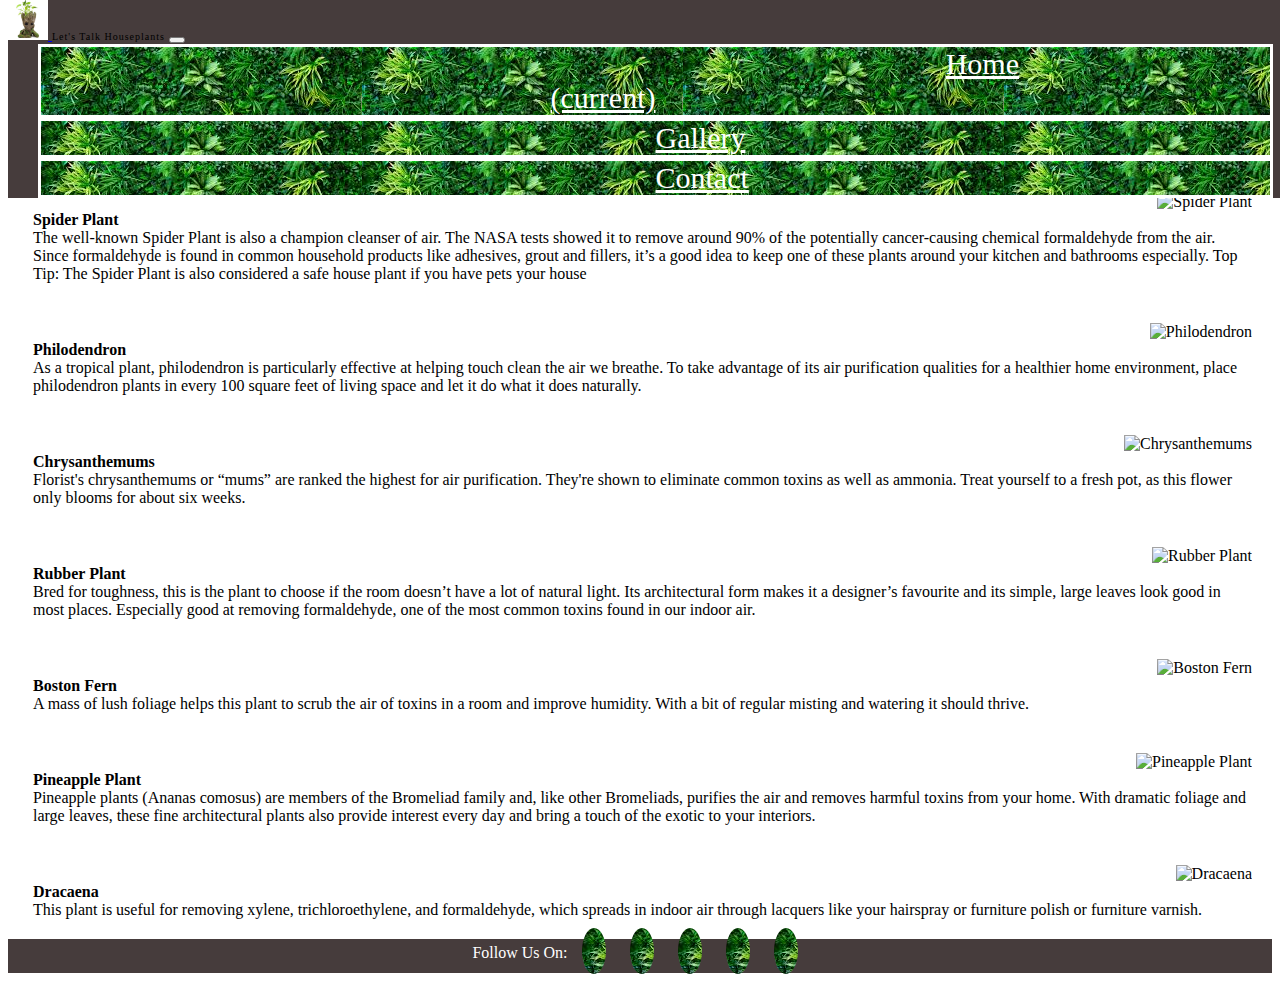
==== index.html @ c3dbe9a9 "- added all pages -added css -removed files" ====
<!DOCTYPE html>
<html>
<head>
    <meta charset="UTF-8">
    <meta name="viewport" content="width=device-width, initial-scale=1.0">
    <meta http-equiv="X-UA-Compatible" content="ie=edge">
    <link rel="stylesheet" href="https://fonts.googleapis.com/css?family=Tangerine">
    <link rel="stylesheet" href="https://stackpath.bootstrapcdn.com/bootstrap/4.5.0/css/bootstrap.min.css" integrity="sha384-9aIt2nRpC12Uk9gS9baDl411NQApFmC26EwAOH8WgZl5MYYxFfc+NcPb1dKGj7Sk" crossorigin="anonymous">
    <link rel="stylesheet" href="https://use.fontawesome.com/releases/v5.1.1/css/all.css" integrity="sha384-O8whS3fhG2OnA5Kas0Y9l3cfpmYjapjI0E4theH4iuMD+pLhbf6JI0jIMfYcK3yZ" crossorigin="anonymous">
    <script src="https://code.jquery.com/jquery-3.5.1.slim.min.js" integrity="sha384-DfXdz2htPH0lsSSs5nCTpuj/zy4C+OGpamoFVy38MVBnE+IbbVYUew+OrCXaRkfj" crossorigin="anonymous"></script>
    <script src="https://cdn.jsdelivr.net/npm/popper.js@1.16.0/dist/umd/popper.min.js" integrity="sha384-Q6E9RHvbIyZFJoft+2mJbHaEWldlvI9IOYy5n3zV9zzTtmI3UksdQRVvoxMfooAo" crossorigin="anonymous"></script>
    <script src="https://stackpath.bootstrapcdn.com/bootstrap/4.5.0/js/bootstrap.min.js" integrity="sha384-OgVRvuATP1z7JjHLkuOU7Xw704+h835Lr+6QL9UvYjZE3Ipu6Tp75j7Bh/kR0JKI" crossorigin="anonymous"></script>
    <link rel="stylesheet" href="./best-plants/assets/css/style.css" type="text/css">
    <title>Houseplants</title>
</head>
<body>
<header>
    <nav class="navbar navbar-expand-lg sticky navbar-dark">
        <a class="navbar-brand" href="index.html"> <img class="logo" src="best-plants/assets/images/logo5.jpg" width="40" height="40" alt="Baby Groot Pot"> </a>
        <span class="navbar-text logo-text">Let's Talk Houseplants</span>
        <button class="navbar-toggler" type="button" data-toggle="collapse" data-target="#navbarSupportedContent" aria-controls="navbarSupportedContent" aria-expanded="false" aria-label="Toggle navigation">
            <span class="navbar-toggler-icon"></span>
        </button>

        <div class="collapse navbar-collapse text-right" id="navbarSupportedContent">

            <ul class="navbar-nav">
                <li class="nav-item active">
                    <a class="nav-link" href="index.html">Home <span class="sr-only">(current)</span></a>
                </li>
                <li class="nav-item">
                    <a class="nav-link" href="gallery.html">Gallery</a>
                </li>
                <li class="nav-item">
                    <a class="nav-link" href="contact.html">Contact</a>
                </li>
            </ul>
        </div>
    </nav>
</header>
<section>
    <div class="text-center title">Best Air Purifying Plants For Your Home</div>
    <div class="container">
        <div class="row no-gutters">
            <div class="col">
                 <div class="row no-gutters plants">
                    <div class="col-12 col-md-4 plant-img">
                        <img src="https://res.cloudinary.com/bloomnation/c_pad,d_vendor:global:catalog:product:image.png,f_auto,fl_preserve_transparency,q_auto/v1560313667/vendor/6046/catalog/product/2/0/20190611044908_file_5cffdb8458f29_5cffdb92e823d.jpg" alt="Pothos" width="180" height="180">
                    </div>
                    <div class="col-12 col-md-8 plant-description">
                        <h4>Pothos</h4>
                        <p>One of the primary reasons Pothos is popular is it can tolerate lower light,
                         lower humidity and cooler temperatures than many other plants. 
                        Pothos are rated one of the best houseplants for removing all indoor air toxins.</p>
                    </div>
                </div>
                <div class="row no-gutters plants">
                    <div class="col-12 col-md-4 plant-img">
                        <img src="https://miro.medium.com/max/550/1*eETwrNpTYQFnGcA_YeM2Yw.jpeg" alt="Spider Plant" width="180" height="180">
                    </div>
                    <div class="col-12 col-md-8 plant-description">
                        <h4>Spider Plant</h4>
                        <p>The well-known Spider Plant is also a champion cleanser of air. The NASA tests showed it to remove around 90% of
                         the potentially cancer-causing chemical formaldehyde from the air. Since formaldehyde is found in common 
                         household products like adhesives, grout and fillers, it’s a good idea to keep one of these plants around your kitchen and bathrooms especially.
Top Tip: The Spider Plant is also considered a safe house plant if you have pets your house</p>
                    </div>
                </div>
                <div class="row no-gutters plants">
                    <div class="col-12 col-md-4 plant-img">
                        <img src="https://encrypted-tbn0.gstatic.com/images?q=tbn%3AANd9GcSdC88Nmr6zLpRrL-q6W3eKGLhxlIUkVWt22vPlfQ2NxVjOpjsZ&usqp=CAU" alt="Philodendron" width="180" height="180">
                    </div>
                    <div class="col-12 col-md-8 plant-description">
                        <h4>Philodendron</h4>
                        <p>As a tropical plant, philodendron is particularly effective at helping touch
                         clean the air we breathe. To take advantage of its air purification qualities for a healthier home environment, place philodendron plants 
                        in every 100 square feet of living space and let it do what it does naturally.</p>
                    </div>
                </div>
                <div class="row no-gutters plants">
                    <div class="col-12 col-md-4 plant-img">
                        <img src="https://www.plantshop.me/media/product/Chrysanthemum.jpg" alt="Chrysanthemums" width="180" height="180">
                    </div>
                    <div class="col-12 col-md-8 plant-description">
                        <h4>Chrysanthemums</h4>
                        <p>Florist's chrysanthemums or “mums” are ranked the highest for air purification. 
                        They're shown to eliminate common toxins as well as ammonia.
                         Treat yourself to a fresh pot, as this flower only blooms for about six weeks.</p>
                    </div>
                </div>
                <div class="row no-gutters plants">
                    <div class="col-12 col-md-4 plant-img">
                        <img src="https://www.thespruce.com/thmb/PqTRkrBRPuj9HHDCgZ2LbKCG8Vs=/3737x3737/smart/filters:no_upscale()/grow-rubber-plant-ficus-indoors-1902755--01-01-196969b3635e435b9d3b623d3d5a732f.jpg" alt="Rubber Plant" width="180" height="180">
                    </div>
                    <div class="col-12 col-md-8 plant-description">
                        <h4>Rubber Plant</h4>
                        <p>Bred for toughness, this is the plant to choose if the room doesn’t have a lot of natural light. Its architectural form makes it a designer’s favourite and its simple, large leaves look good in most places. Especially good at removing formaldehyde, 
                        one of the most common toxins found in our indoor air.</p>
                    </div>
                </div>
                <div class="row no-gutters plants">
                    <div class="col-12 col-md-4 plant-img">
                        <img src="https://img.crocdn.co.uk/images/products2/pl/20/00/02/77/pl2000027735.jpg?width=940&height=940" alt="Boston Fern" width="180" height="180">
                    </div>
                    <div class="col-12 col-md-8 plant-description">
                        <h4>Boston Fern</h4>
                        <p>A mass of lush foliage helps this plant to scrub the air of toxins in a room and improve humidity.
                          With a bit of regular misting and watering it should thrive.</p>
                    </div>
                </div>
                <div class="row no-gutters plants">
                    <div class="col-12 col-md-4  plant-img">
                        <img src="https://d6p0gevo8s9lm.cloudfront.net/media/catalog/product/cache/1/image/9df78eab33525d08d6e5fb8d27136e95/p/i/pineapple-plant1.jpg" alt="Pineapple Plant" width="180" height="180">
                    </div>
                    <div class="col-12 col-md-8 plant-description">
                        <h4>Pineapple Plant</h4>
                        <p>Pineapple plants (Ananas comosus) are members of the Bromeliad family and, 
                        like other Bromeliads, purifies the air and removes harmful toxins from your home. With dramatic foliage and large leaves, these fine architectural plants 
                        also provide interest every day and bring a touch of the exotic to your interiors.</p>
                    </div>
                </div>
                <div class="row no-gutters plants">
                    <div class="col-12 col-md-4 plant-img">
                        <img src="https://i.pinimg.com/originals/de/67/22/de67227da78ac773d0dae02d4bc65472.jpg" alt="Dracaena" width="180" height="180">
                    </div>
                    <div class="col-12 col-md-8 plant-description">
                        <h4>Dracaena</h4>
                        <p>This plant is useful for removing xylene, trichloroethylene, and formaldehyde, which spreads in indoor air through lacquers like your hairspray or furniture polish or furniture varnish.</p>
                    </div>
                </div>
            </div>
        </div>
    </div>
</section>
<footer>
    <div>
        <ul class="social-network">
            <li class="col-md-2 footer-text">Follow Us On:</li>
            <li>
                <a class="iconLinkedIn" href="https://uk.linkedin.com/" title="LinkedIn"><i class="fab fa-linkedin-in"></i></a>
            </li>
            <li>
                <a class="iconFacebook" href="https://www.facebook.com/" target="_blank" title="Facebook"><i class="fab fa-facebook-f"></i></a>
            </li>
            <li>
                <a class="iconYoutube" href="https://www.youtube.com/" title="Youtube"><i class="fab fa-youtube"></i></a>
            </li>
            <li>
                <a class="iconInstagram" href="https://www.instagram.com/?hl=en" title="Instagram"><i class="fab fa-instagram"></i></a>
            </li>
            <li>
                <a class="iconPinterest" href="https://www.pinterest.co.uk/" title="Pinterest"><i class="fab fa-pinterest-p"></i></a>
            </li>
            </ul>
    </div>
</footer>
</body>
</html>
---- best-plants/assets/css/style.css ----
@import url('https://fonts.googleapis.com/css2?family=Marck+Script&family=Radley&display=swap');

/*----------------------Colours */



/*----------------------Heading */

.sticky {
  position: fixed;
  top: 0;
  width: 100%;
  z-index: 1000;
}

.logo-text{
    font-family: 'Mark Script', cursive;
    font-size: 10px;
    letter-spacing: 1px;
    text-align: left;
}

ul .navbar-nav {
    float: right;
}



.navbar-nav{
    font-size: 30px;
    text-decoration: none;
    padding: 0;
    margin: 0 5px 0 20px;
    position: relative;
    list-style: none;

}



.nav-item{
    background-image: url("../images/plant-wall.jpg");
    text-align: right;
    padding: 0 20% 0 20%;
    margin: 0 10px;
    position: relative;
    border: 3px solid white;

} 


.nav-link{
    padding: 0 50% 0 50%;
    margin: 0;
    color: white;
}

.title {
    font-family: 'Radley', sans-serif;
    font-weight: lighter;
    font-size: 32px;
    margin-top: 20px;
}

.inline-block {
    display: inline-block;
}

.float-right {
    float: right;
}

.navbar-dark {
    background-color: rgb(70, 60, 60);
}


/*----------------------Hoover CSS----*/

/* .menu-item a:hover {
    opacity: 0.8;
} */



/*----------------------Footer----*/

footer{
    position: relative;
    bottom: 0;
    width: 100%;
    background-color: rgb(70, 60, 60);
}

.footer-text {
    color: white;
    padding-top: 5px;
    margin: 0;
} 


.social-network{
    text-align: center;
    margin: 0;
    padding: 0 0 10px 0;
    list-style-type: none;
    position: relative;
    /* height: 70px; */
}


.social-network li{
    display: inline-block;

}

.fab {
    background-image: url("../images/plant-wall.jpg");
    text-align: center;
    color: white;
    width: 50px;
    border-radius: 50%;
    text-decoration: none;
    font-size: 20px;
    padding: 12px;
    margin: 10px;
    position: relative;

}

.fab:hover {
    opacity: 0.8;
}


/*--------------Plants list--*/


.plants {
    padding: 20px;
}

.plant-img{
    text-align: right;
    padding: 0;
    margin: 0;
}


.plant-description {
    padding: 0;
    margin: 0;
    text-align: left;
}

  .plant-description h4{
    font-weight: bold;
    text-align: left;
    margin: 0 0 0 5px;
}

.plant-description p {
    margin: 0 0 0 5px;
}


.gallery-item img {
    background-color: grey;
    width: 65%;
    height: 50%;
    padding: 6px;
    margin: 0;
}

.gallery-item {
    padding-right: 5%;
    padding-left: 5%;
    padding-bottom: 5%;
    margin-right: 10%;
    margin-left: 10%;
    background-color: rgb(194, 190, 190)
}

  /* Media Query for Mobile Devices */ 
  @media (max-width: 480px) { 
        .nav-item {
          background-image: unset;
          border: unset;
          padding: unset;
        }
    } 
    /* Media Query for low resolution  Tablets, Ipads */ 
    @media (min-width: 481px) and (max-width: 767px) { 
      .nav-item {
        background-image: unset;
        border: unset;
        padding: unset;
      }
    } 
    /* Media Query for Tablets Ipads portrait mode */ 
    @media (min-width: 768px) and (max-width: 1024px){ 
      .nav-item {
        background-image: unset;
        border: unset;
        padding: unset;
      }
    }
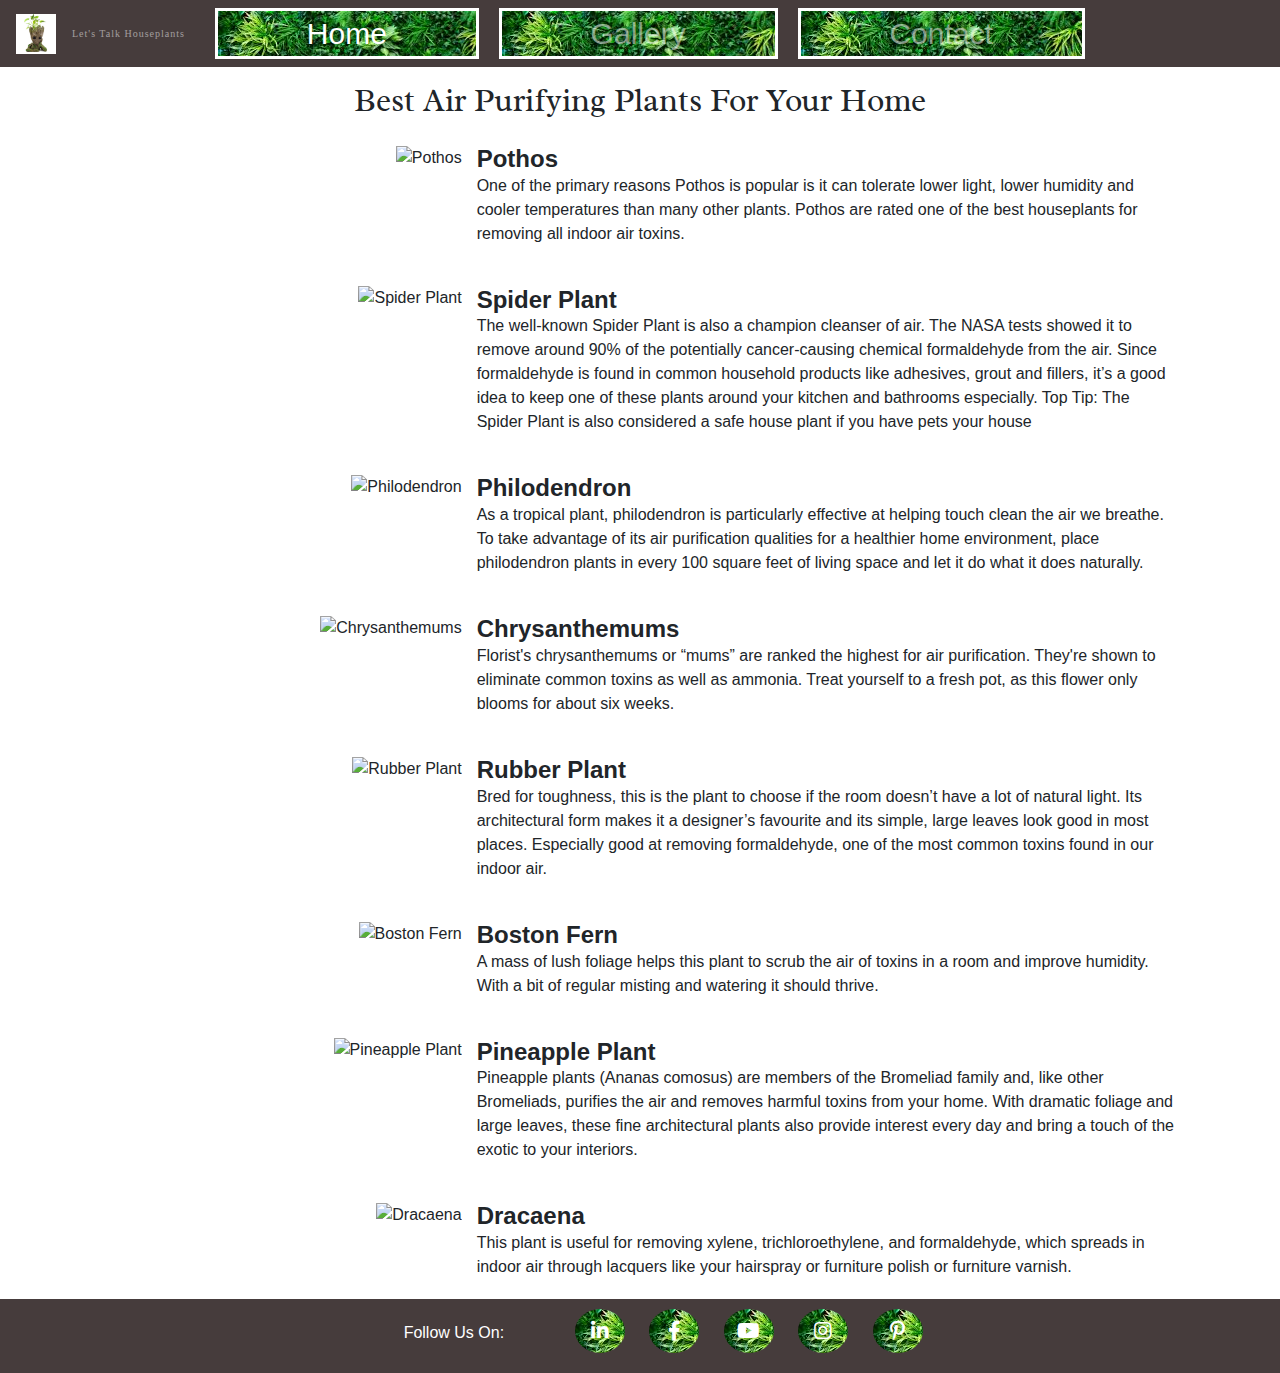
==== commit d1407b90: "Deleted unnecessary folder, fixed home page margins, added Media Query to style.css" ====
--- a/index.html
+++ b/index.html
@@ -5,18 +5,15 @@
     <meta name="viewport" content="width=device-width, initial-scale=1.0">
     <meta http-equiv="X-UA-Compatible" content="ie=edge">
     <link rel="stylesheet" href="https://fonts.googleapis.com/css?family=Tangerine">
-    <link rel="stylesheet" href="https://stackpath.bootstrapcdn.com/bootstrap/4.5.0/css/bootstrap.min.css" integrity="sha384-9aIt2nRpC12Uk9gS9baDl411NQApFmC26EwAOH8WgZl5MYYxFfc+NcPb1dKGj7Sk" crossorigin="anonymous">
-    <link rel="stylesheet" href="https://use.fontawesome.com/releases/v5.1.1/css/all.css" integrity="sha384-O8whS3fhG2OnA5Kas0Y9l3cfpmYjapjI0E4theH4iuMD+pLhbf6JI0jIMfYcK3yZ" crossorigin="anonymous">
-    <script src="https://code.jquery.com/jquery-3.5.1.slim.min.js" integrity="sha384-DfXdz2htPH0lsSSs5nCTpuj/zy4C+OGpamoFVy38MVBnE+IbbVYUew+OrCXaRkfj" crossorigin="anonymous"></script>
-    <script src="https://cdn.jsdelivr.net/npm/popper.js@1.16.0/dist/umd/popper.min.js" integrity="sha384-Q6E9RHvbIyZFJoft+2mJbHaEWldlvI9IOYy5n3zV9zzTtmI3UksdQRVvoxMfooAo" crossorigin="anonymous"></script>
-    <script src="https://stackpath.bootstrapcdn.com/bootstrap/4.5.0/js/bootstrap.min.js" integrity="sha384-OgVRvuATP1z7JjHLkuOU7Xw704+h835Lr+6QL9UvYjZE3Ipu6Tp75j7Bh/kR0JKI" crossorigin="anonymous"></script>
-    <link rel="stylesheet" href="./best-plants/assets/css/style.css" type="text/css">
+    <link rel="stylesheet" href="https://stackpath.bootstrapcdn.com/bootstrap/4.5.0/css/bootstrap.min.css">
+    <link rel="stylesheet" href="https://use.fontawesome.com/releases/v5.1.1/css/all.css">
+    <link rel="stylesheet" href="assets/css/style.css" type="text/css">
     <title>Houseplants</title>
 </head>
 <body>
 <header>
     <nav class="navbar navbar-expand-lg sticky navbar-dark">
-        <a class="navbar-brand" href="index.html"> <img class="logo" src="best-plants/assets/images/logo5.jpg" width="40" height="40" alt="Baby Groot Pot"> </a>
+        <a class="navbar-brand" href="index.html"> <img class="logo" src="assets/images/logo5.jpg" width="40" height="40" alt="Baby Groot Pot"> </a>
         <span class="navbar-text logo-text">Let's Talk Houseplants</span>
         <button class="navbar-toggler" type="button" data-toggle="collapse" data-target="#navbarSupportedContent" aria-controls="navbarSupportedContent" aria-expanded="false" aria-label="Toggle navigation">
             <span class="navbar-toggler-icon"></span>
@@ -26,7 +23,7 @@
 
             <ul class="navbar-nav">
                 <li class="nav-item active">
-                    <a class="nav-link" href="index.html">Home <span class="sr-only">(current)</span></a>
+                    <a class="nav-link" href="index.html">Home <span class="sr-only"></span></a>
                 </li>
                 <li class="nav-item">
                     <a class="nav-link" href="gallery.html">Gallery</a>
@@ -154,5 +151,8 @@
             </ul>
     </div>
 </footer>
+<script src="https://code.jquery.com/jquery-3.5.1.slim.min.js"></script>
+    <script src="https://cdn.jsdelivr.net/npm/popper.js@1.16.0/dist/umd/popper.min.js" integrity="sha384-Q6E9RHvbIyZFJoft+2mJbHaEWldlvI9IOYy5n3zV9zzTtmI3UksdQRVvoxMfooAo" crossorigin="anonymous"></script>
+    <script src="https://stackpath.bootstrapcdn.com/bootstrap/4.5.0/js/bootstrap.min.js" integrity="sha384-OgVRvuATP1z7JjHLkuOU7Xw704+h835Lr+6QL9UvYjZE3Ipu6Tp75j7Bh/kR0JKI" crossorigin="anonymous"></script>
 </body>
 </html>--- a/assets/css/style.css
+++ b/assets/css/style.css
@@ -0,0 +1,207 @@
+@import url('https://fonts.googleapis.com/css2?family=Marck+Script&family=Radley&display=swap');
+
+/*----------------------Colours */
+
+
+
+/*----------------------Heading */
+
+.sticky {
+  position: fixed;
+  top: 0;
+  width: 100%;
+  z-index: 1000;
+}
+
+.logo-text{
+    font-family: 'Mark Script', cursive;
+    font-size: 10px;
+    letter-spacing: 1px;
+    text-align: left;
+}
+
+ul .navbar-nav {
+    float: right;
+}
+
+
+
+.navbar-nav{
+    font-size: 30px;
+    text-decoration: none;
+    padding: 0;
+    margin: 0 5px 0 20px;
+    position: relative;
+    list-style: none;
+
+}
+
+
+
+.nav-item{
+    background-image: url("../images/plant-wall.jpg");
+    text-align: right;
+    padding: 0 20% 0 20%;
+    margin: 0 10px;
+    position: relative;
+    border: 3px solid white;
+
+} 
+
+
+.nav-link{
+    padding: 0 50% 0 50%;
+    margin: 0;
+    color: white;
+}
+
+.title {
+    font-family: 'Radley', sans-serif;
+    font-weight: lighter;
+    font-size: 32px;
+    margin-top: 6%;
+}
+
+.inline-block {
+    display: inline-block;
+}
+
+.float-right {
+    float: right;
+}
+
+.navbar-dark {
+    background-color: rgb(70, 60, 60);
+}
+
+
+/*----------------------Hoover CSS----*/
+
+/* .menu-item a:hover {
+    opacity: 0.8;
+} */
+
+
+
+/*----------------------Footer----*/
+
+footer{
+    position: relative;
+    bottom: 0;
+    width: 100%;
+    background-color: rgb(70, 60, 60);
+}
+
+.footer-text {
+    color: white;
+    padding-top: 5px;
+    margin: 0;
+} 
+
+
+.social-network{
+    text-align: center;
+    margin: 0;
+    padding: 0 0 10px 0;
+    list-style-type: none;
+    position: relative;
+    /* height: 70px; */
+}
+
+
+.social-network li{
+    display: inline-block;
+
+}
+
+.fab {
+    background-image: url("../images/plant-wall.jpg");
+    text-align: center;
+    color: white;
+    width: 50px;
+    border-radius: 50%;
+    text-decoration: none;
+    font-size: 20px;
+    padding: 12px;
+    margin: 10px;
+    position: relative;
+
+}
+
+.fab:hover {
+    opacity: 0.8;
+}
+
+
+/*--------------Plants list--*/
+
+
+.plants {
+    padding: 20px;
+}
+
+.plant-img{
+    text-align: right;
+    padding: 0;
+    margin: 0;
+}
+
+
+.plant-description {
+    padding: 0;
+    margin: 0;
+    text-align: left;
+}
+
+  .plant-description h4{
+    font-weight: bold;
+    text-align: left;
+    margin: 0 0 0 15px;
+}
+
+.plant-description p {
+    margin: 0 0 0 15px;
+}
+
+
+.gallery-item img {
+    background-color: grey;
+    width: 65%;
+    height: 50%;
+    padding: 6px;
+    margin: 0;
+}
+
+.gallery-item {
+    padding-right: 5%;
+    padding-left: 5%;
+    padding-bottom: 5%;
+    margin-right: 10%;
+    margin-left: 10%;
+    background-color: rgb(194, 190, 190)
+}
+
+  /* Media Query for Mobile Devices */ 
+  @media (max-width: 480px) { 
+        .nav-item {
+          background-image: unset;
+          border: unset;
+          padding: unset;
+        }
+    } 
+    /* Media Query for low resolution  Tablets, Ipads */ 
+    @media (min-width: 481px) and (max-width: 767px) { 
+      .nav-item {
+        background-image: unset;
+        border: unset;
+        padding: unset;
+      }
+    } 
+    /* Media Query for Tablets Ipads portrait mode */ 
+    @media (min-width: 768px) and (max-width: 1024px){ 
+      .nav-item {
+        background-image: unset;
+        border: unset;
+        padding: unset;
+      }
+    }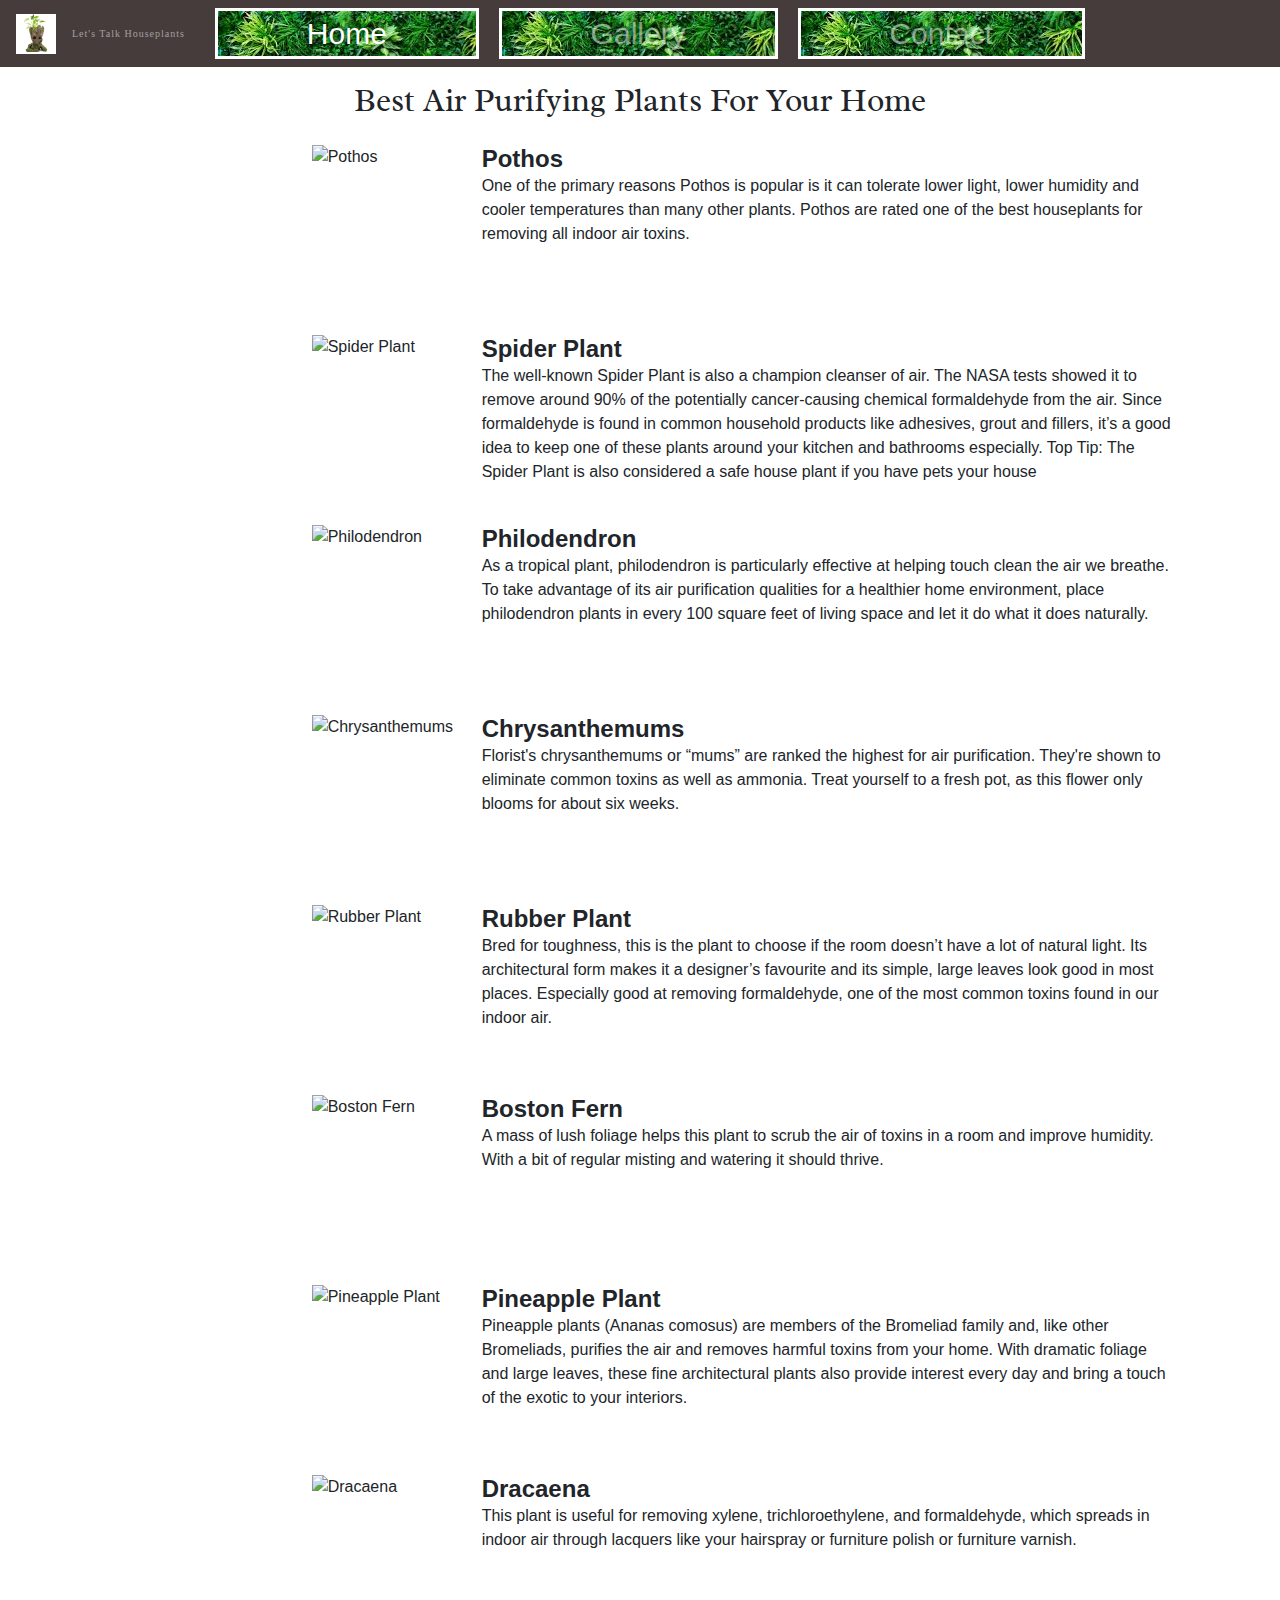
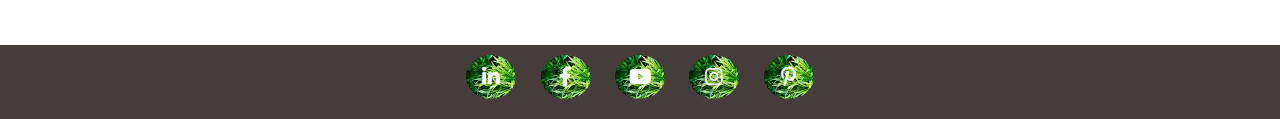
==== commit 8572eb4d: "Created contact.html page" ====
--- a/index.html
+++ b/index.html
@@ -41,8 +41,8 @@
         <div class="row no-gutters">
             <div class="col">
                  <div class="row no-gutters plants">
-                    <div class="col-12 col-md-4 plant-img">
-                        <img src="https://res.cloudinary.com/bloomnation/c_pad,d_vendor:global:catalog:product:image.png,f_auto,fl_preserve_transparency,q_auto/v1560313667/vendor/6046/catalog/product/2/0/20190611044908_file_5cffdb8458f29_5cffdb92e823d.jpg" alt="Pothos" width="180" height="180">
+                    <div class="col-12 col-md-4 plant-image">
+                        <img src="https://res.cloudinary.com/bloomnation/c_pad,d_vendor:global:catalog:product:image.png,f_auto,fl_preserve_transparency,q_auto/v1560313667/vendor/6046/catalog/product/2/0/20190611044908_file_5cffdb8458f29_5cffdb92e823d.jpg" alt="Pothos">
                     </div>
                     <div class="col-12 col-md-8 plant-description">
                         <h4>Pothos</h4>
@@ -52,8 +52,8 @@
                     </div>
                 </div>
                 <div class="row no-gutters plants">
-                    <div class="col-12 col-md-4 plant-img">
-                        <img src="https://miro.medium.com/max/550/1*eETwrNpTYQFnGcA_YeM2Yw.jpeg" alt="Spider Plant" width="180" height="180">
+                    <div class="col-12 col-md-4 plant-image">
+                        <img src="https://miro.medium.com/max/550/1*eETwrNpTYQFnGcA_YeM2Yw.jpeg" alt="Spider Plant">
                     </div>
                     <div class="col-12 col-md-8 plant-description">
                         <h4>Spider Plant</h4>
@@ -64,8 +64,8 @@
                     </div>
                 </div>
                 <div class="row no-gutters plants">
-                    <div class="col-12 col-md-4 plant-img">
-                        <img src="https://encrypted-tbn0.gstatic.com/images?q=tbn%3AANd9GcSdC88Nmr6zLpRrL-q6W3eKGLhxlIUkVWt22vPlfQ2NxVjOpjsZ&usqp=CAU" alt="Philodendron" width="180" height="180">
+                    <div class="col-12 col-md-4 plant-image">
+                        <img src="https://encrypted-tbn0.gstatic.com/images?q=tbn%3AANd9GcSdC88Nmr6zLpRrL-q6W3eKGLhxlIUkVWt22vPlfQ2NxVjOpjsZ&usqp=CAU" alt="Philodendron">
                     </div>
                     <div class="col-12 col-md-8 plant-description">
                         <h4>Philodendron</h4>
@@ -75,8 +75,8 @@
                     </div>
                 </div>
                 <div class="row no-gutters plants">
-                    <div class="col-12 col-md-4 plant-img">
-                        <img src="https://www.plantshop.me/media/product/Chrysanthemum.jpg" alt="Chrysanthemums" width="180" height="180">
+                    <div class="col-12 col-md-4 plant-image">
+                        <img src="https://www.plantshop.me/media/product/Chrysanthemum.jpg" alt="Chrysanthemums">
                     </div>
                     <div class="col-12 col-md-8 plant-description">
                         <h4>Chrysanthemums</h4>
@@ -86,8 +86,8 @@
                     </div>
                 </div>
                 <div class="row no-gutters plants">
-                    <div class="col-12 col-md-4 plant-img">
-                        <img src="https://www.thespruce.com/thmb/PqTRkrBRPuj9HHDCgZ2LbKCG8Vs=/3737x3737/smart/filters:no_upscale()/grow-rubber-plant-ficus-indoors-1902755--01-01-196969b3635e435b9d3b623d3d5a732f.jpg" alt="Rubber Plant" width="180" height="180">
+                    <div class="col-12 col-md-4 plant-image">
+                        <img src="https://www.thespruce.com/thmb/PqTRkrBRPuj9HHDCgZ2LbKCG8Vs=/3737x3737/smart/filters:no_upscale()/grow-rubber-plant-ficus-indoors-1902755--01-01-196969b3635e435b9d3b623d3d5a732f.jpg" alt="Rubber Plant">
                     </div>
                     <div class="col-12 col-md-8 plant-description">
                         <h4>Rubber Plant</h4>
@@ -96,8 +96,8 @@
                     </div>
                 </div>
                 <div class="row no-gutters plants">
-                    <div class="col-12 col-md-4 plant-img">
-                        <img src="https://img.crocdn.co.uk/images/products2/pl/20/00/02/77/pl2000027735.jpg?width=940&height=940" alt="Boston Fern" width="180" height="180">
+                    <div class="col-12 col-md-4 plant-image">
+                        <img src="https://img.crocdn.co.uk/images/products2/pl/20/00/02/77/pl2000027735.jpg?width=940&height=940" alt="Boston Fern">
                     </div>
                     <div class="col-12 col-md-8 plant-description">
                         <h4>Boston Fern</h4>
@@ -106,8 +106,8 @@
                     </div>
                 </div>
                 <div class="row no-gutters plants">
-                    <div class="col-12 col-md-4  plant-img">
-                        <img src="https://d6p0gevo8s9lm.cloudfront.net/media/catalog/product/cache/1/image/9df78eab33525d08d6e5fb8d27136e95/p/i/pineapple-plant1.jpg" alt="Pineapple Plant" width="180" height="180">
+                    <div class="col-12 col-md-4 plant-image">
+                        <img src="https://d6p0gevo8s9lm.cloudfront.net/media/catalog/product/cache/1/image/9df78eab33525d08d6e5fb8d27136e95/p/i/pineapple-plant1.jpg" alt="Pineapple Plant">
                     </div>
                     <div class="col-12 col-md-8 plant-description">
                         <h4>Pineapple Plant</h4>
@@ -117,8 +117,8 @@
                     </div>
                 </div>
                 <div class="row no-gutters plants">
-                    <div class="col-12 col-md-4 plant-img">
-                        <img src="https://i.pinimg.com/originals/de/67/22/de67227da78ac773d0dae02d4bc65472.jpg" alt="Dracaena" width="180" height="180">
+                    <div class="col-12 col-md-4 plant-image">
+                        <img src="https://i.pinimg.com/originals/de/67/22/de67227da78ac773d0dae02d4bc65472.jpg" alt="Dracaena">
                     </div>
                     <div class="col-12 col-md-8 plant-description">
                         <h4>Dracaena</h4>
@@ -132,27 +132,26 @@
 <footer>
     <div>
         <ul class="social-network">
-            <li class="col-md-2 footer-text">Follow Us On:</li>
             <li>
-                <a class="iconLinkedIn" href="https://uk.linkedin.com/" title="LinkedIn"><i class="fab fa-linkedin-in"></i></a>
+                <a class="iconLinkedIn" href="https://uk.linkedin.com/" title="LinkedIn" target="_blank"><i class="fab fa-linkedin-in"></i></a>
             </li>
             <li>
                 <a class="iconFacebook" href="https://www.facebook.com/" target="_blank" title="Facebook"><i class="fab fa-facebook-f"></i></a>
             </li>
             <li>
-                <a class="iconYoutube" href="https://www.youtube.com/" title="Youtube"><i class="fab fa-youtube"></i></a>
+                <a class="iconYoutube" href="https://www.youtube.com/" title="Youtube" target="_blank"><i class="fab fa-youtube"></i></a>
             </li>
             <li>
-                <a class="iconInstagram" href="https://www.instagram.com/?hl=en" title="Instagram"><i class="fab fa-instagram"></i></a>
+                <a class="iconInstagram" href="https://www.instagram.com/?hl=en" title="Instagram" target="_blank"><i class="fab fa-instagram"></i></a>
             </li>
             <li>
-                <a class="iconPinterest" href="https://www.pinterest.co.uk/" title="Pinterest"><i class="fab fa-pinterest-p"></i></a>
+                <a class="iconPinterest" href="https://www.pinterest.co.uk/" title="Pinterest" target="_blank"><i class="fab fa-pinterest-p"></i></a>
             </li>
-            </ul>
+        </ul>
     </div>
 </footer>
-<script src="https://code.jquery.com/jquery-3.5.1.slim.min.js"></script>
-    <script src="https://cdn.jsdelivr.net/npm/popper.js@1.16.0/dist/umd/popper.min.js" integrity="sha384-Q6E9RHvbIyZFJoft+2mJbHaEWldlvI9IOYy5n3zV9zzTtmI3UksdQRVvoxMfooAo" crossorigin="anonymous"></script>
-    <script src="https://stackpath.bootstrapcdn.com/bootstrap/4.5.0/js/bootstrap.min.js" integrity="sha384-OgVRvuATP1z7JjHLkuOU7Xw704+h835Lr+6QL9UvYjZE3Ipu6Tp75j7Bh/kR0JKI" crossorigin="anonymous"></script>
+    <script src="https://code.jquery.com/jquery-3.5.1.slim.min.js"></script>
+    <script src="https://cdn.jsdelivr.net/npm/popper.js@1.16.0/dist/umd/popper.min.js"></script>
+    <script src="https://stackpath.bootstrapcdn.com/bootstrap/4.5.0/js/bootstrap.min.js"></script>
 </body>
 </html>--- a/assets/css/style.css
+++ b/assets/css/style.css
@@ -138,12 +138,15 @@
 
 .plants {
     padding: 20px;
-}
-
-.plant-img{
-    text-align: right;
+    
+}
+
+.plant-image img{
+    float: right;
     padding: 0;
     margin: 0;
+    width: 150px;
+    height: 150px;
 }
 
 
@@ -156,11 +159,11 @@
   .plant-description h4{
     font-weight: bold;
     text-align: left;
-    margin: 0 0 0 15px;
+    margin: 0 0 0 20px;
 }
 
 .plant-description p {
-    margin: 0 0 0 15px;
+    margin: 0 0 0 20px;
 }
 
 
@@ -181,27 +184,99 @@
     background-color: rgb(194, 190, 190)
 }
 
+ .gallery-section {
+    margin-top: 60px;
+}
+
+ .gallery-item-1 img {
+    margin-top: 7%;
+}
+
+.contact-title {
+    margin-top: 80px;
+}
+
+.form1 {
+    margin: 3% 20%;
+    border: 1px solid;
+    padding: 5%;
+    background-color: rgb(194, 190, 190);
+    
+}
+
+.form-element {
+    margin: 6px;
+}
+
+.submit-button {
+    float: right;
+    margin: 0 0 5px 0;
+}
+
+
+
   /* Media Query for Mobile Devices */ 
-  @media (max-width: 480px) { 
+  @media (max-width: 576px) { 
         .nav-item {
           background-image: unset;
           border: unset;
           padding: unset;
         }
+
+       .plant-description h4 {
+            text-align: center;
+        }
+
+         .plant-image {
+            text-align: center;
+        }
+
+
+        .title {
+            margin-top: 80px;
+        }
+
     } 
     /* Media Query for low resolution  Tablets, Ipads */ 
-    @media (min-width: 481px) and (max-width: 767px) { 
+    @media (min-width: 577px) and (max-width: 767px) { 
       .nav-item {
         background-image: unset;
         border: unset;
         padding: unset;
       }
+
+        .plant-description h4, .plant-image img {
+            text-align: center;
+        }
+
+        .plant-image {
+            text-align: center !important;
+        }
+
+
+        .title {
+            margin-top: 80px;
+        }
+
     } 
     /* Media Query for Tablets Ipads portrait mode */ 
-    @media (min-width: 768px) and (max-width: 1024px){ 
+    @media (min-width: 768px) and (max-width: 960px){ 
       .nav-item {
         background-image: unset;
         border: unset;
         padding: unset;
       }
+
+       .plant-description h4 {
+            text-align: center;
+        }
+
+        .plant-image img {
+            text-align: center;
+        }
+
+        .title {
+            margin-top: 80px;
+        }
+
     }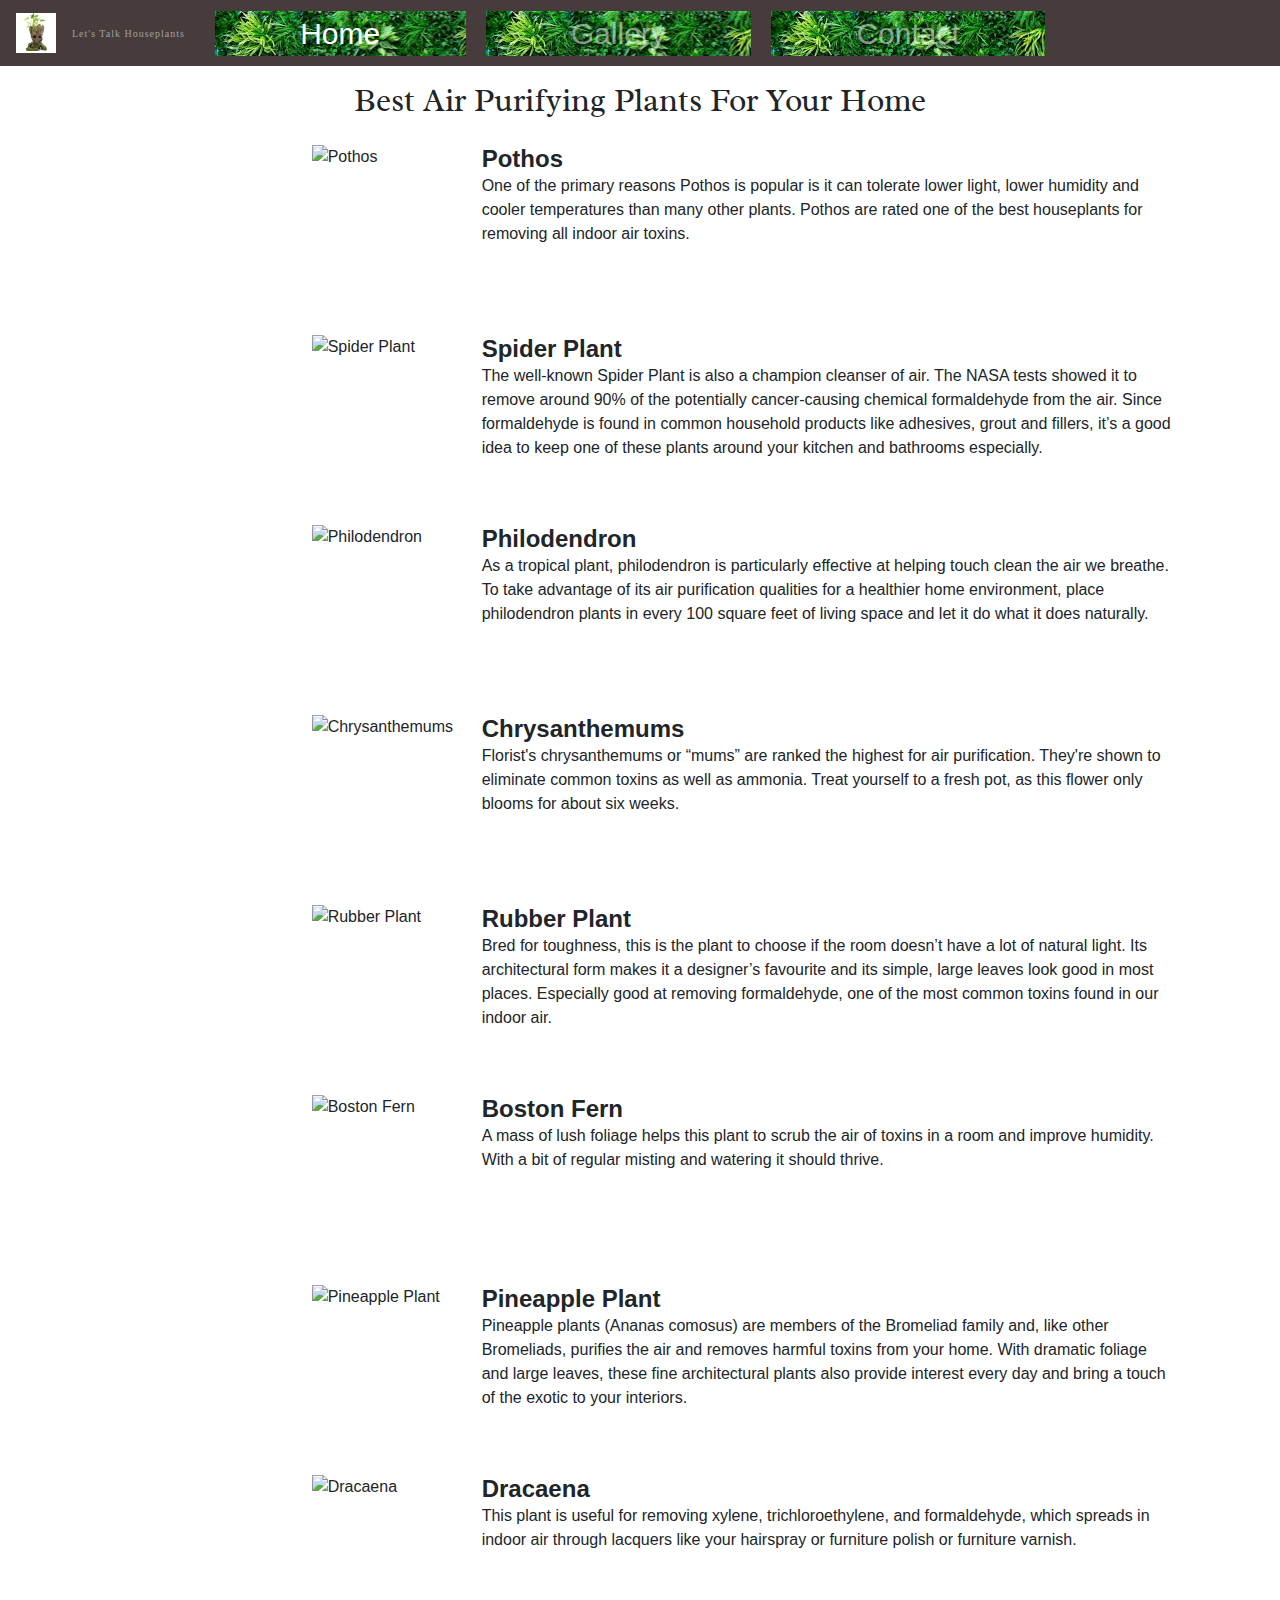
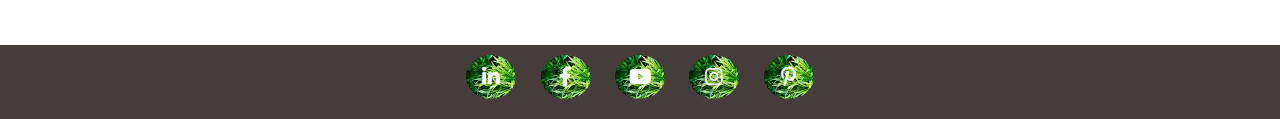
==== commit 5d3ff637: "Organised style.css, added margins to contact.html" ====
--- a/index.html
+++ b/index.html
@@ -12,7 +12,7 @@
 </head>
 <body>
 <header>
-    <nav class="navbar navbar-expand-lg sticky navbar-dark">
+    <nav class="navbar navbar-expand-lg sticky navbar-dark dark-navbar">
         <a class="navbar-brand" href="index.html"> <img class="logo" src="assets/images/logo5.jpg" width="40" height="40" alt="Baby Groot Pot"> </a>
         <span class="navbar-text logo-text">Let's Talk Houseplants</span>
         <button class="navbar-toggler" type="button" data-toggle="collapse" data-target="#navbarSupportedContent" aria-controls="navbarSupportedContent" aria-expanded="false" aria-label="Toggle navigation">
@@ -36,7 +36,7 @@
     </nav>
 </header>
 <section>
-    <div class="text-center title">Best Air Purifying Plants For Your Home</div>
+    <div class="text-center home-title">Best Air Purifying Plants For Your Home</div>
     <div class="container">
         <div class="row no-gutters">
             <div class="col">
@@ -59,8 +59,7 @@
                         <h4>Spider Plant</h4>
                         <p>The well-known Spider Plant is also a champion cleanser of air. The NASA tests showed it to remove around 90% of
                          the potentially cancer-causing chemical formaldehyde from the air. Since formaldehyde is found in common 
-                         household products like adhesives, grout and fillers, it’s a good idea to keep one of these plants around your kitchen and bathrooms especially.
-Top Tip: The Spider Plant is also considered a safe house plant if you have pets your house</p>
+                         household products like adhesives, grout and fillers, it’s a good idea to keep one of these plants around your kitchen and bathrooms especially.</p>
                     </div>
                 </div>
                 <div class="row no-gutters plants">
@@ -133,19 +132,19 @@
     <div>
         <ul class="social-network">
             <li>
-                <a class="iconLinkedIn" href="https://uk.linkedin.com/" title="LinkedIn" target="_blank"><i class="fab fa-linkedin-in"></i></a>
+                <a class="iconLinkedIn" href="https://uk.linkedin.com/" title="LinkedIn" target="_blank"><i class="fab fa-linkedin-in social-icon"></i></a>
             </li>
             <li>
-                <a class="iconFacebook" href="https://www.facebook.com/" target="_blank" title="Facebook"><i class="fab fa-facebook-f"></i></a>
+                <a class="iconFacebook" href="https://www.facebook.com/" target="_blank" title="Facebook"><i class="fab fa-facebook-f social-icon"></i></a>
             </li>
             <li>
-                <a class="iconYoutube" href="https://www.youtube.com/" title="Youtube" target="_blank"><i class="fab fa-youtube"></i></a>
+                <a class="iconYoutube" href="https://www.youtube.com/" title="Youtube" target="_blank"><i class="fab fa-youtube social-icon"></i></a>
             </li>
             <li>
-                <a class="iconInstagram" href="https://www.instagram.com/?hl=en" title="Instagram" target="_blank"><i class="fab fa-instagram"></i></a>
+                <a class="iconInstagram" href="https://www.instagram.com/?hl=en" title="Instagram" target="_blank"><i class="fab fa-instagram social-icon"></i></a>
             </li>
             <li>
-                <a class="iconPinterest" href="https://www.pinterest.co.uk/" title="Pinterest" target="_blank"><i class="fab fa-pinterest-p"></i></a>
+                <a class="iconPinterest" href="https://www.pinterest.co.uk/" title="Pinterest" target="_blank"><i class="fab fa-pinterest-p social-icon"></i></a>
             </li>
         </ul>
     </div>
--- a/assets/css/style.css
+++ b/assets/css/style.css
@@ -1,7 +1,4 @@
 @import url('https://fonts.googleapis.com/css2?family=Marck+Script&family=Radley&display=swap');
-
-/*----------------------Colours */
-
 
 
 /*----------------------Heading */
@@ -24,8 +21,6 @@
     float: right;
 }
 
-
-
 .navbar-nav{
     font-size: 30px;
     text-decoration: none;
@@ -33,10 +28,7 @@
     margin: 0 5px 0 20px;
     position: relative;
     list-style: none;
-
-}
-
-
+}
 
 .nav-item{
     background-image: url("../images/plant-wall.jpg");
@@ -44,44 +36,30 @@
     padding: 0 20% 0 20%;
     margin: 0 10px;
     position: relative;
-    border: 3px solid white;
-
 } 
-
 
 .nav-link{
     padding: 0 50% 0 50%;
     margin: 0;
-    color: white;
-}
-
-.title {
-    font-family: 'Radley', sans-serif;
-    font-weight: lighter;
-    font-size: 32px;
-    margin-top: 6%;
-}
-
-.inline-block {
-    display: inline-block;
-}
-
-.float-right {
-    float: right;
-}
-
-.navbar-dark {
+}
+
+
+
+.dark-navbar {
     background-color: rgb(70, 60, 60);
+    color: #ffff !important;
 }
 
 
 /*----------------------Hoover CSS----*/
 
-/* .menu-item a:hover {
+.social-icon:hover {
     opacity: 0.8;
-} */
-
-
+}
+
+.nav-item:hover {
+    opacity: 0.8;
+}
 
 /*----------------------Footer----*/
 
@@ -98,23 +76,19 @@
     margin: 0;
 } 
 
-
 .social-network{
     text-align: center;
     margin: 0;
     padding: 0 0 10px 0;
     list-style-type: none;
     position: relative;
-    /* height: 70px; */
-}
-
+}
 
 .social-network li{
     display: inline-block;
-
-}
-
-.fab {
+}
+
+.social-icon {
     background-image: url("../images/plant-wall.jpg");
     text-align: center;
     color: white;
@@ -125,20 +99,19 @@
     padding: 12px;
     margin: 10px;
     position: relative;
-
-}
-
-.fab:hover {
-    opacity: 0.8;
-}
-
-
-/*--------------Plants list--*/
-
+}
+
+/*--------------------Home page --*/
+
+.home-title {
+    font-family: 'Radley', sans-serif;
+    font-weight: lighter;
+    font-size: 32px;
+    margin-top: 6%;
+}
 
 .plants {
     padding: 20px;
-    
 }
 
 .plant-image img{
@@ -148,7 +121,6 @@
     width: 150px;
     height: 150px;
 }
-
 
 .plant-description {
     padding: 0;
@@ -165,6 +137,9 @@
 .plant-description p {
     margin: 0 0 0 20px;
 }
+
+
+/*-----------------------Gallery --*/
 
 
 .gallery-item img {
@@ -192,8 +167,13 @@
     margin-top: 7%;
 }
 
+/*--------------------Contact page --*/
+
 .contact-title {
-    margin-top: 80px;
+    font-family: 'Radley', sans-serif;
+    font-weight: lighter;
+    font-size: 32px;
+    margin-top: 6%;
 }
 
 .form1 {
@@ -201,7 +181,6 @@
     border: 1px solid;
     padding: 5%;
     background-color: rgb(194, 190, 190);
-    
 }
 
 .form-element {
@@ -223,14 +202,9 @@
           padding: unset;
         }
 
-       .plant-description h4 {
-            text-align: center;
-        }
-
-         .plant-image {
-            text-align: center;
-        }
-
+        .plant-image img, .plant-description h4{
+            text-align: center;
+        }
 
         .title {
             margin-top: 80px;
@@ -245,17 +219,16 @@
         padding: unset;
       }
 
-        .plant-description h4, .plant-image img {
-            text-align: center;
-        }
-
-        .plant-image {
-            text-align: center !important;
-        }
-
+      .plant-image img, .plant-description h4{
+            text-align: center;
+        }
 
         .title {
             margin-top: 80px;
+        }
+
+        .plants {
+            text-align: center;
         }
 
     } 
@@ -267,13 +240,10 @@
         padding: unset;
       }
 
-       .plant-description h4 {
-            text-align: center;
-        }
-
-        .plant-image img {
-            text-align: center;
-        }
+       .plant-image img, .plant-description h4 {
+            text-align: center;
+        }
+
 
         .title {
             margin-top: 80px;
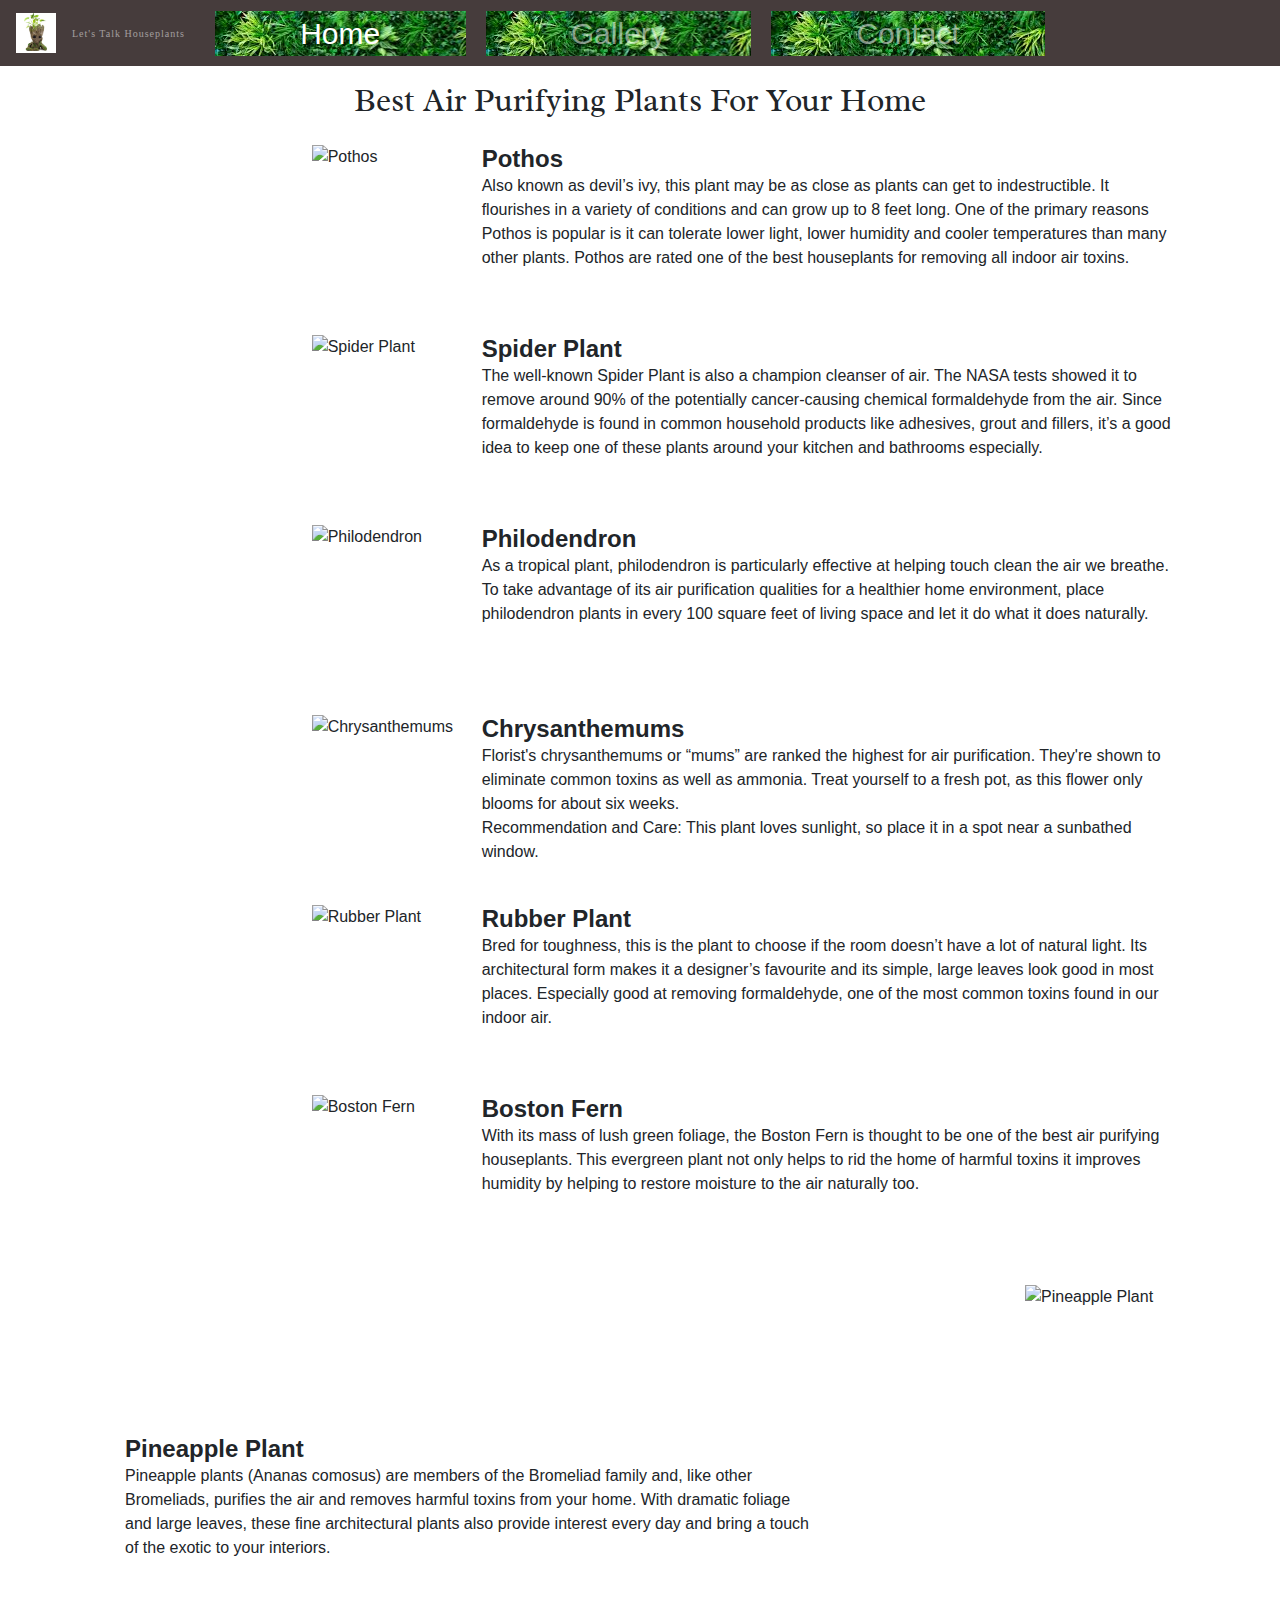
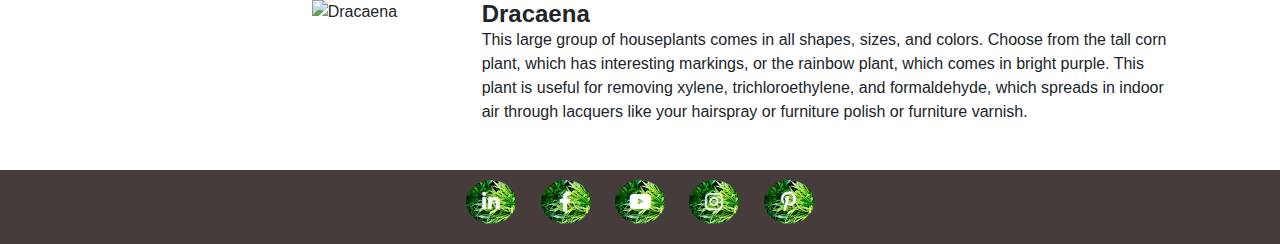
==== commit 9b5444d8: "Added more text to index.html" ====
--- a/index.html
+++ b/index.html
@@ -46,7 +46,8 @@
                     </div>
                     <div class="col-12 col-md-8 plant-description">
                         <h4>Pothos</h4>
-                        <p>One of the primary reasons Pothos is popular is it can tolerate lower light,
+                        <p>Also known as devil’s ivy, this plant may be as close as plants can get to indestructible. It flourishes in a variety of conditions and can grow up to 8 feet long.
+                        One of the primary reasons Pothos is popular is it can tolerate lower light,
                          lower humidity and cooler temperatures than many other plants. 
                         Pothos are rated one of the best houseplants for removing all indoor air toxins.</p>
                     </div>
@@ -81,7 +82,8 @@
                         <h4>Chrysanthemums</h4>
                         <p>Florist's chrysanthemums or “mums” are ranked the highest for air purification. 
                         They're shown to eliminate common toxins as well as ammonia.
-                         Treat yourself to a fresh pot, as this flower only blooms for about six weeks.</p>
+                         Treat yourself to a fresh pot, as this flower only blooms for about six weeks. <br>
+                         Recommendation and Care: This plant loves sunlight, so place it in a spot near a sunbathed window.</p>
                     </div>
                 </div>
                 <div class="row no-gutters plants">
@@ -100,12 +102,11 @@
                     </div>
                     <div class="col-12 col-md-8 plant-description">
                         <h4>Boston Fern</h4>
-                        <p>A mass of lush foliage helps this plant to scrub the air of toxins in a room and improve humidity.
-                          With a bit of regular misting and watering it should thrive.</p>
+                        <p>With its mass of lush green foliage, the Boston Fern is thought to be one of the best air purifying houseplants. This evergreen plant not only helps to rid the home of harmful toxins it improves humidity by helping to restore moisture to the air naturally too.</p>
                     </div>
                 </div>
                 <div class="row no-gutters plants">
-                    <div class="col-12 col-md-4 plant-image">
+                    <div class="col-12 plant-image">
                         <img src="https://d6p0gevo8s9lm.cloudfront.net/media/catalog/product/cache/1/image/9df78eab33525d08d6e5fb8d27136e95/p/i/pineapple-plant1.jpg" alt="Pineapple Plant">
                     </div>
                     <div class="col-12 col-md-8 plant-description">
@@ -121,7 +122,7 @@
                     </div>
                     <div class="col-12 col-md-8 plant-description">
                         <h4>Dracaena</h4>
-                        <p>This plant is useful for removing xylene, trichloroethylene, and formaldehyde, which spreads in indoor air through lacquers like your hairspray or furniture polish or furniture varnish.</p>
+                        <p>This large group of houseplants comes in all shapes, sizes, and colors. Choose from the tall corn plant, which has interesting markings, or the rainbow plant, which comes in bright purple. This plant is useful for removing xylene, trichloroethylene, and formaldehyde, which spreads in indoor air through lacquers like your hairspray or furniture polish or furniture varnish.</p>
                     </div>
                 </div>
             </div>
--- a/assets/css/style.css
+++ b/assets/css/style.css
@@ -206,10 +206,6 @@
             text-align: center;
         }
 
-        .title {
-            margin-top: 80px;
-        }
-
     } 
     /* Media Query for low resolution  Tablets, Ipads */ 
     @media (min-width: 577px) and (max-width: 767px) { 
@@ -223,11 +219,7 @@
             text-align: center;
         }
 
-        .title {
-            margin-top: 80px;
-        }
-
-        .plants {
+       .plants {
             text-align: center;
         }
 
@@ -242,11 +234,5 @@
 
        .plant-image img, .plant-description h4 {
             text-align: center;
-        }
-
-
-        .title {
-            margin-top: 80px;
-        }
-
+      }
     }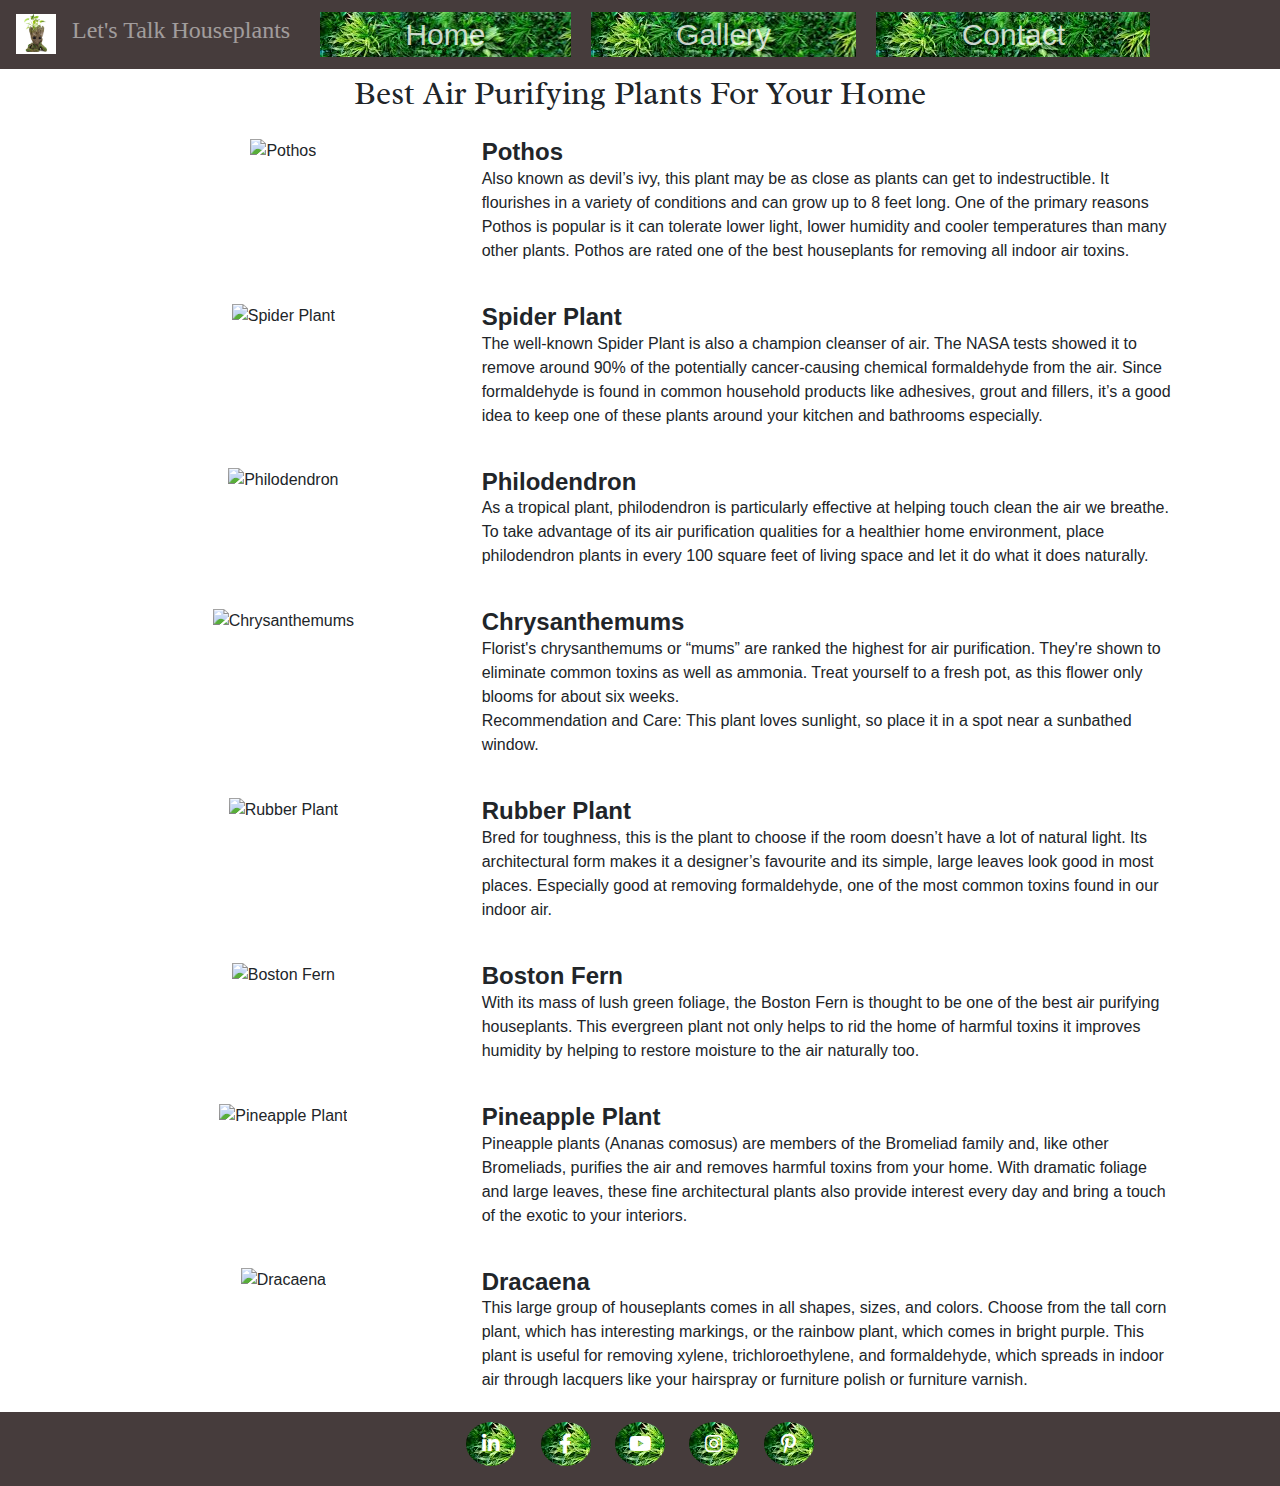
==== commit 6a5ae0a7: "Increased logo text size, added margin to title text in index.html and contact.html" ====
--- a/index.html
+++ b/index.html
@@ -14,7 +14,7 @@
 <header>
     <nav class="navbar navbar-expand-lg sticky navbar-dark dark-navbar">
         <a class="navbar-brand" href="index.html"> <img class="logo" src="assets/images/logo5.jpg" width="40" height="40" alt="Baby Groot Pot"> </a>
-        <span class="navbar-text logo-text">Let's Talk Houseplants</span>
+        <h4 class="navbar-text logo-text">Let's Talk Houseplants</h4>
         <button class="navbar-toggler" type="button" data-toggle="collapse" data-target="#navbarSupportedContent" aria-controls="navbarSupportedContent" aria-expanded="false" aria-label="Toggle navigation">
             <span class="navbar-toggler-icon"></span>
         </button>
@@ -106,7 +106,7 @@
                     </div>
                 </div>
                 <div class="row no-gutters plants">
-                    <div class="col-12 plant-image">
+                    <div class="col-12 col-md-4 plant-image">
                         <img src="https://d6p0gevo8s9lm.cloudfront.net/media/catalog/product/cache/1/image/9df78eab33525d08d6e5fb8d27136e95/p/i/pineapple-plant1.jpg" alt="Pineapple Plant">
                     </div>
                     <div class="col-12 col-md-8 plant-description">
--- a/assets/css/style.css
+++ b/assets/css/style.css
@@ -12,8 +12,6 @@
 
 .logo-text{
     font-family: 'Mark Script', cursive;
-    font-size: 10px;
-    letter-spacing: 1px;
     text-align: left;
 }
 
@@ -41,13 +39,13 @@
 .nav-link{
     padding: 0 50% 0 50%;
     margin: 0;
+    color: #ffffffc9 !important;
 }
 
 
 
 .dark-navbar {
     background-color: rgb(70, 60, 60);
-    color: #ffff !important;
 }
 
 
@@ -65,16 +63,10 @@
 
 footer{
     position: relative;
-    bottom: 0;
     width: 100%;
     background-color: rgb(70, 60, 60);
 }
 
-.footer-text {
-    color: white;
-    padding-top: 5px;
-    margin: 0;
-} 
 
 .social-network{
     text-align: center;
@@ -107,7 +99,7 @@
     font-family: 'Radley', sans-serif;
     font-weight: lighter;
     font-size: 32px;
-    margin-top: 6%;
+    margin-top: 70px;
 }
 
 .plants {
@@ -115,11 +107,15 @@
 }
 
 .plant-image img{
-    float: right;
     padding: 0;
     margin: 0;
-    width: 150px;
+    width: 100%;
     height: 150px;
+    object-fit: cover;
+}
+
+.plant-image {
+    text-align: center;
 }
 
 .plant-description {
@@ -173,7 +169,7 @@
     font-family: 'Radley', sans-serif;
     font-weight: lighter;
     font-size: 32px;
-    margin-top: 6%;
+    margin-top: 70px;
 }
 
 .form1 {
@@ -190,6 +186,10 @@
 .submit-button {
     float: right;
     margin: 0 0 5px 0;
+}
+
+.form-button-wrapper {
+    justify-content: center;
 }
 
 
@@ -223,6 +223,7 @@
             text-align: center;
         }
 
+      
     } 
     /* Media Query for Tablets Ipads portrait mode */ 
     @media (min-width: 768px) and (max-width: 960px){ 
@@ -235,4 +236,6 @@
        .plant-image img, .plant-description h4 {
             text-align: center;
       }
+
+     
     }